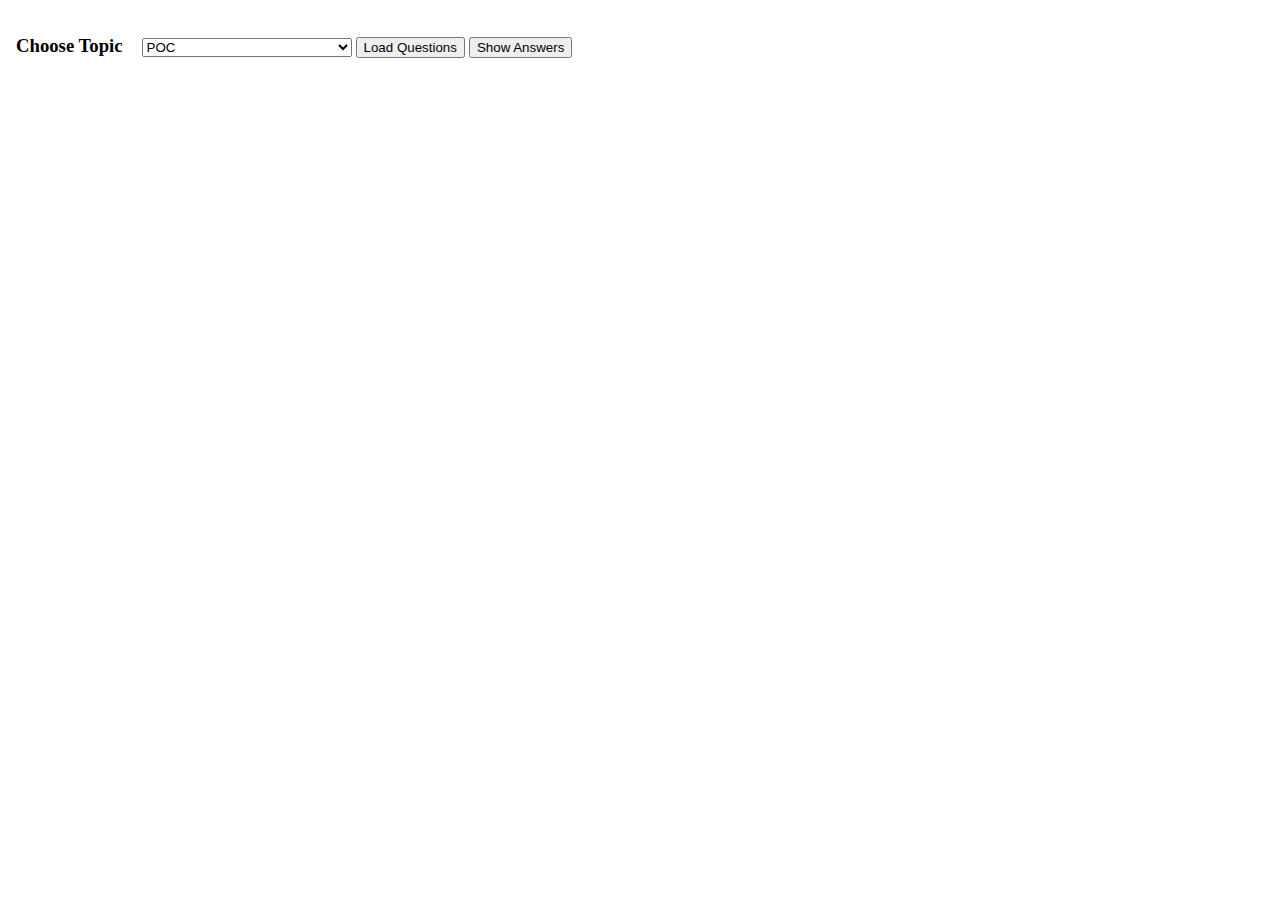
==== index.html @ fe5d5243 "first commit" ====
<html>

<head>
    <title>Question Bank App</title>
    <link rel="stylesheet" type="text/css" href="index.css">
</head>

<body style="margin:16px">
    <h3 style="display:inline-block;margin-right: 15px;">Choose Topic</h3>
    <select id="topicsComboBox"></select>
    <button onclick="loadQuestions()">Load Questions</button>
    <button onclick="showAnswers()">Show Answers</button>
    <div id="questionsDiv">

    </div>
    <script src="questions.js"></script>
    <script src="index.js"></script>
</body>

</html>
---- index.css ----
.answerClass{
    /* color: green;
    font-weight: bold;
    text-decoration: underline; */
}
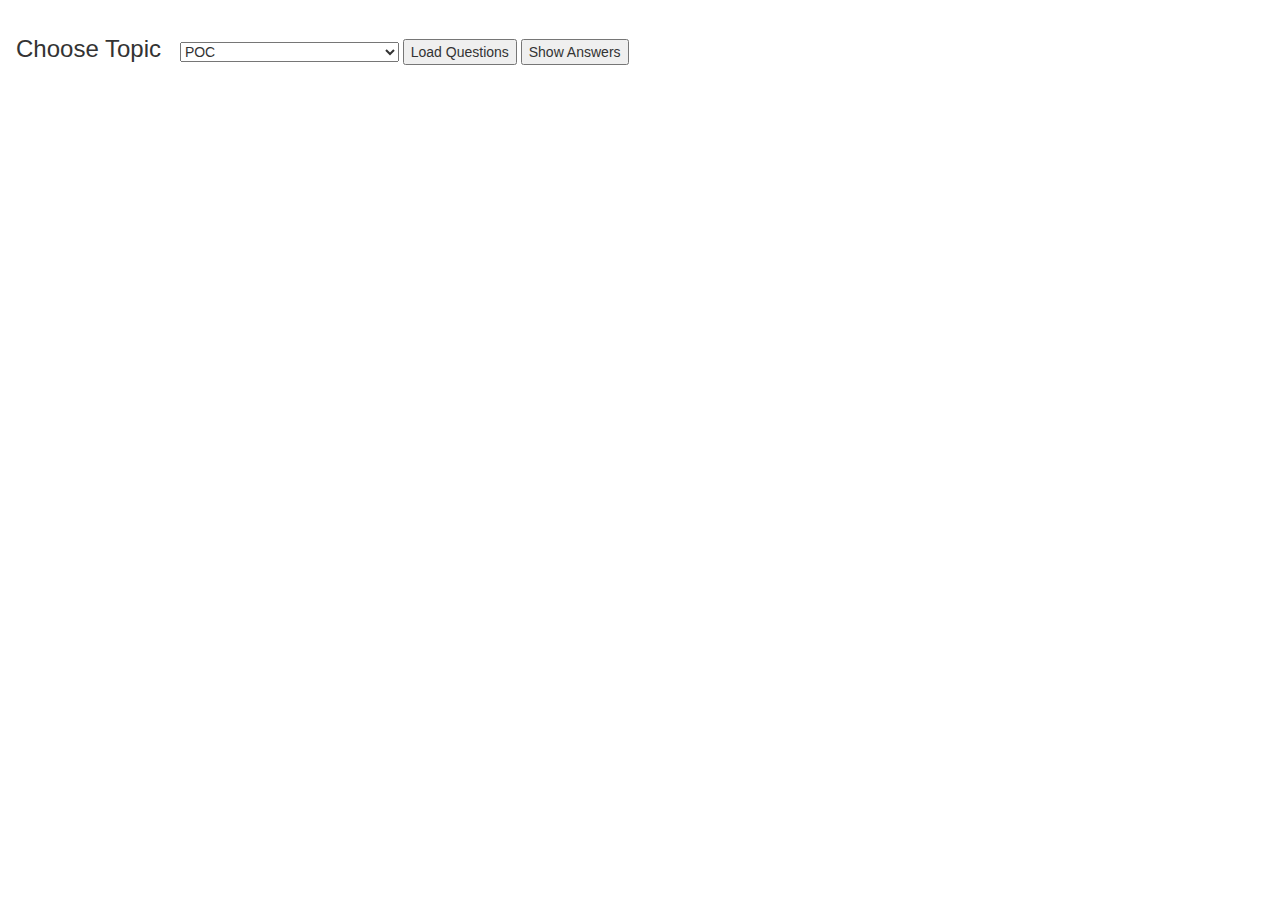
==== commit e869055c: "added bootstrap" ====
--- a/index.html
+++ b/index.html
@@ -1,8 +1,12 @@
 <html>
 
 <head>
-    <title>Question Bank App</title>
-    <link rel="stylesheet" type="text/css" href="index.css">
+    <meta charset="utf-8">
+    <title>System Operator Question Bank</title>
+    <meta name="viewport" content="width=device-width, initial-scale=1">
+    <link rel="stylesheet" href="https://maxcdn.bootstrapcdn.com/bootstrap/3.4.0/css/bootstrap.min.css">
+    <script src="https://ajax.googleapis.com/ajax/libs/jquery/3.3.1/jquery.min.js"></script>
+    <script src="https://maxcdn.bootstrapcdn.com/bootstrap/3.4.0/js/bootstrap.min.js"></script>
 </head>
 
 <body style="margin:16px">
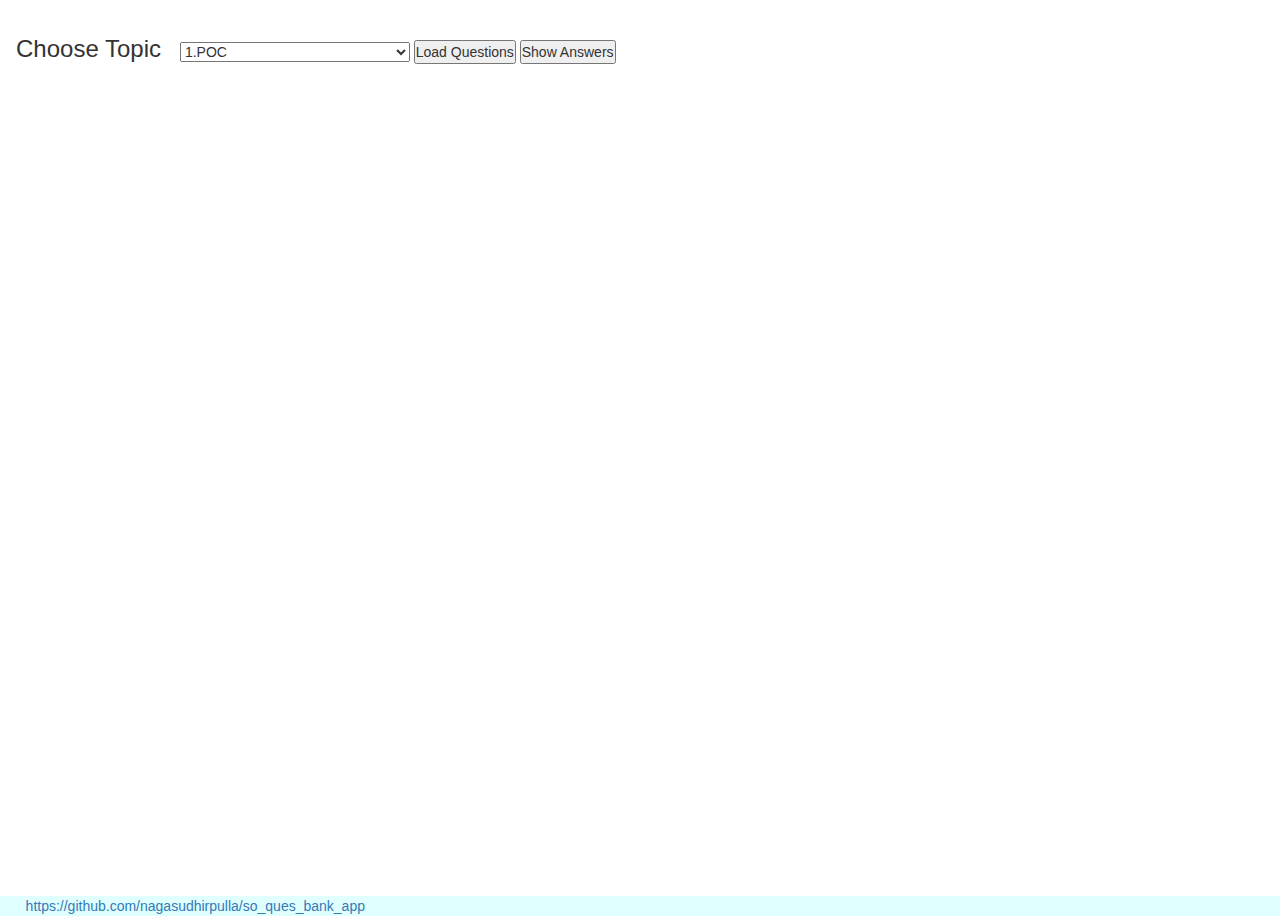
==== commit 0323daf5: "all questions option added" ====
--- a/index.html
+++ b/index.html
@@ -7,15 +7,26 @@
     <link rel="stylesheet" href="https://maxcdn.bootstrapcdn.com/bootstrap/3.4.0/css/bootstrap.min.css">
     <script src="https://ajax.googleapis.com/ajax/libs/jquery/3.3.1/jquery.min.js"></script>
     <script src="https://maxcdn.bootstrapcdn.com/bootstrap/3.4.0/js/bootstrap.min.js"></script>
+    <link rel="stylesheet" type="text/css" href="index.css">
 </head>
 
-<body style="margin:16px">
-    <h3 style="display:inline-block;margin-right: 15px;">Choose Topic</h3>
-    <select id="topicsComboBox"></select>
-    <button onclick="loadQuestions()">Load Questions</button>
-    <button onclick="showAnswers()">Show Answers</button>
-    <div id="questionsDiv">
+<body>
+    <div id="wrap">
+        <div id="main" style="margin:16px">
+            <h3 style="display:inline-block;margin-right: 15px;">Choose Topic</h3>
+            <select id="topicsComboBox"></select>
+            <button onclick="loadQuestions()">Load Questions</button>
+            <button onclick="showAnswers()">Show Answers</button>
+            <div id="questionsDiv">
 
+            </div>
+            <script src="questions.js"></script>
+            <script src="index.js"></script>
+        </div>
+    </div>
+    <div id="footer"><a target="_blank" style="padding-left: 2%"
+            href="https://github.com/nagasudhirpulla/so_ques_bank_app">https://github.com/nagasudhirpulla/so_ques_bank_app</a>
+    </div>
     </div>
     <script src="questions.js"></script>
     <script src="index.js"></script>
--- a/index.css
+++ b/index.css
@@ -0,0 +1,47 @@
+.answerClass{
+    /* color: green;
+    font-weight: bold;
+    text-decoration: underline; */
+}
+
+* {
+    margin: 0;
+    padding: 0;
+  }
+  
+  html,
+  body {
+    height: 100%;
+  }
+  
+  #wrap {
+    min-height: 100%;
+  }
+  
+  #main {
+    overflow: auto;
+    padding-bottom: 20px;
+    /* must be same height as the footer */
+  }
+  
+  #footer {
+    /* find sticky footer css at https://stackoverflow.com/questions/18739937/how-to-keep-footer-at-bottom-of-screen */
+    position: relative;
+    margin-top: -20px;
+    /* negative value of footer height */
+    height: 20px;
+    clear: both;
+    background-color:lightcyan;
+  }
+  
+  
+  /* Opera Fix thanks to Maleika (Kohoutec) */
+  
+  body:before {
+    content: "";
+    height: 100%;
+    float: left;
+    width: 0;
+    margin-top: -32767px;
+    /* thank you Erik J - negate effect of float*/
+  }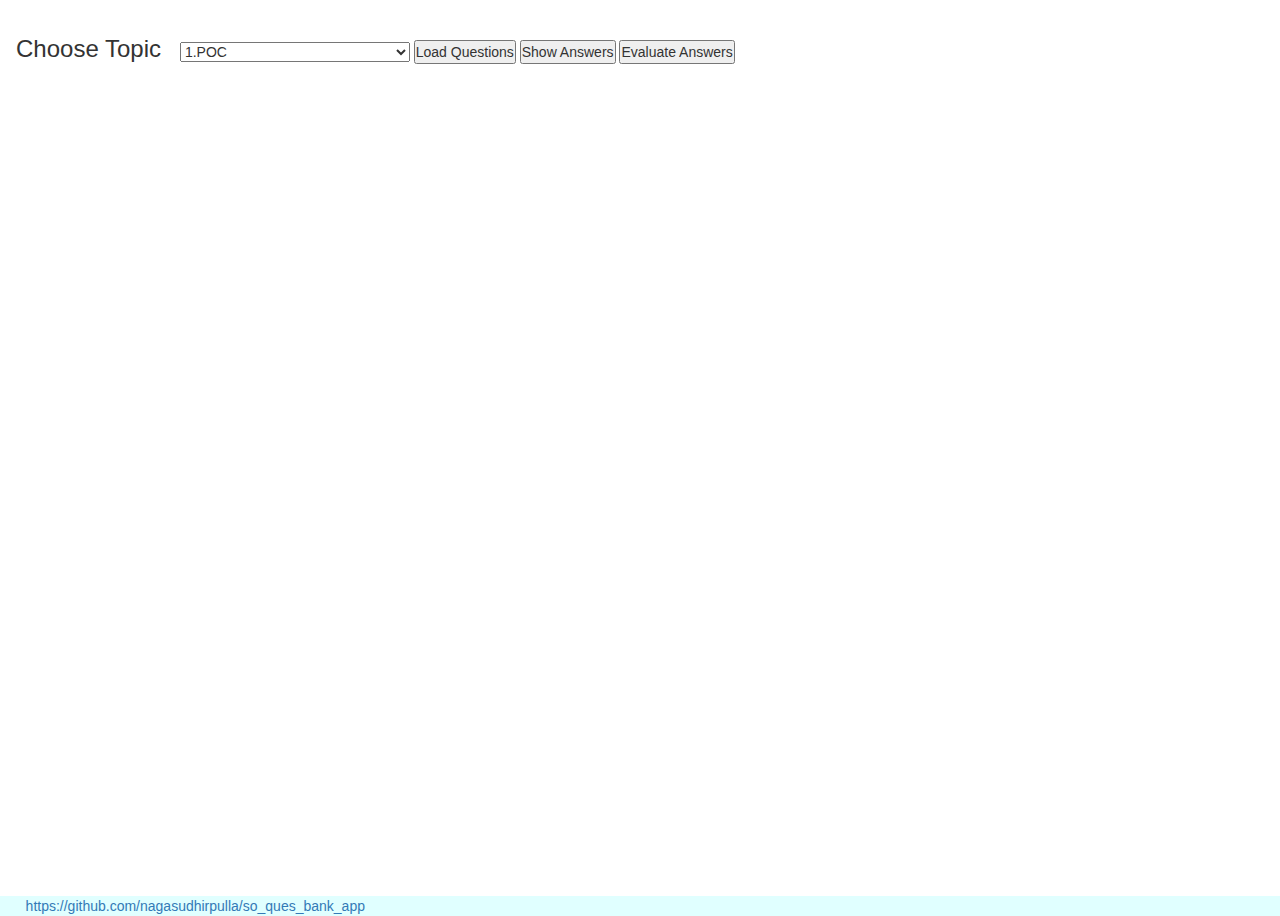
==== commit d2652f25: "evaluation done" ====
--- a/index.html
+++ b/index.html
@@ -17,6 +17,8 @@
             <select id="topicsComboBox"></select>
             <button onclick="loadQuestions()">Load Questions</button>
             <button onclick="showAnswers()">Show Answers</button>
+            <button onclick="evaluateAnswers()">Evaluate Answers</button>
+            <span id="resultsSpan"></span>
             <div id="questionsDiv">
 
             </div>
--- a/index.css
+++ b/index.css
@@ -1,47 +1,49 @@
-.answerClass{
-    /* color: green;
+.answerClass {
+  /* color: green;
     font-weight: bold;
     text-decoration: underline; */
 }
 
+.topic_label {
+  font-size: x-small;
+}
+
 * {
-    margin: 0;
-    padding: 0;
-  }
-  
-  html,
-  body {
-    height: 100%;
-  }
-  
-  #wrap {
-    min-height: 100%;
-  }
-  
-  #main {
-    overflow: auto;
-    padding-bottom: 20px;
-    /* must be same height as the footer */
-  }
-  
-  #footer {
-    /* find sticky footer css at https://stackoverflow.com/questions/18739937/how-to-keep-footer-at-bottom-of-screen */
-    position: relative;
-    margin-top: -20px;
-    /* negative value of footer height */
-    height: 20px;
-    clear: both;
-    background-color:lightcyan;
-  }
-  
-  
-  /* Opera Fix thanks to Maleika (Kohoutec) */
-  
-  body:before {
-    content: "";
-    height: 100%;
-    float: left;
-    width: 0;
-    margin-top: -32767px;
-    /* thank you Erik J - negate effect of float*/
-  }+  margin: 0;
+  padding: 0;
+}
+
+html, body {
+  height: 100%;
+}
+
+#wrap {
+  min-height: 100%;
+}
+
+#main {
+  overflow: auto;
+  padding-bottom: 20px;
+  /* must be same height as the footer */
+}
+
+#footer {
+  /* find sticky footer css at https://stackoverflow.com/questions/18739937/how-to-keep-footer-at-bottom-of-screen */
+  position: relative;
+  margin-top: -20px;
+  /* negative value of footer height */
+  height: 20px;
+  clear: both;
+  background-color: lightcyan;
+}
+
+/* Opera Fix thanks to Maleika (Kohoutec) */
+
+body:before {
+  content: "";
+  height: 100%;
+  float: left;
+  width: 0;
+  margin-top: -32767px;
+  /* thank you Erik J - negate effect of float*/
+}